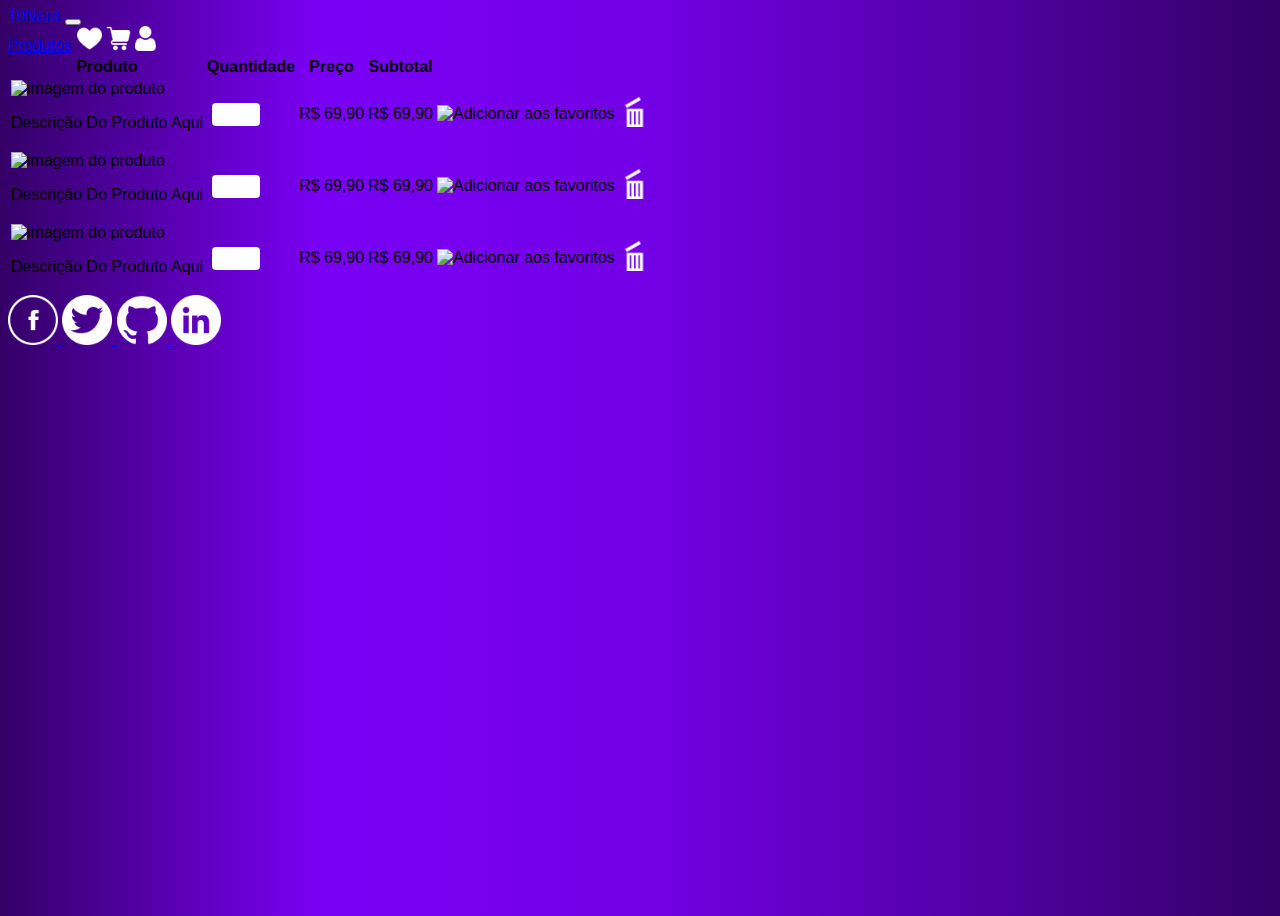
==== carrinho.html @ a5c82295 "Alterações na página de carrinhos e produtos" ====
<!DOCTYPE html>
<html lang="pt-br">

  <head>
    <meta charset="UTF-8"/>
    <meta http-equiv="X-UA-Compatible" content="IE=edge"/>
    <meta name="viewport" content="width=device-width, initial-scale=1.0"/>
    <link href="https://cdn.jsdelivr.net/npm/bootstrap@5.2.0-beta1/dist/css/bootstrap.min.css" rel="stylesheet"
      integrity="sha384-0evHe/X+R7YkIZDRvuzKMRqM+OrBnVFBL6DOitfPri4tjfHxaWutUpFmBp4vmVor" crossorigin="anonymous" />

    <link rel="stylesheet" href="assests/css/styleCarrinho.css"/>
    <link rel="stylesheet" href="assests/css/stylePadrao.css"/>
    <title>Carrinho</title>
  </head>

  <body>
    <header>
      <nav class="navbar navbar-expand-md navbar-dark bg-dark bg-opacity-25">
        <div class="container-fluid">
          <a class="navbar-brand fs-3 ms-5" href="#">10Nerd</a>
          <button class="navbar-toggler" type="button" data-bs-toggle="collapse" data-bs-target="#navbarNavAltMarkup"
            aria-controls="navbarNavAltMarkup" aria-expanded="false" aria-label="Toggle navigation">
            <span class="navbar-toggler-icon"></span>
          </button>
          <div class="collapse navbar-collapse justify-content-end" id="navbarNavAltMarkup">
            <div class="navbar-nav gap-5">
              <a class="nav-link text-light inNav-hover fs-5" href="produtos.html">Produtos</a>
              <a class="nav-link text-light inNav-hover" href="favoritos.html">
                <img src="assests/imagens/heart.png" width="25px" alt="favoritos" /></a>
              <a class="nav-link text-light inNav-hover" href="carrinho.html">
                <img src="assests/imagens/carrinho-de-compras (1).png" width="25px" alt="carrinho de compras icone" /></a>
              <a class="nav-link text-light inNav-hover" href="login.html">
                <img src="assests/imagens/user.png" width="25px" alt="icone user" /></a>
            </div>
          </div>
        </div>
      </nav>
    </header>

    <main>
      <div> 
        <template class="modelo carrinho">
        </template>

          <table class="table container text-light flex-wrap">
            <thhead class="table">
              <tr>
                <th scope="col" class="col-md-4">Produto</th>
                <th scope="col" class="">Quantidade</th>
                <th scope="col" class="">Preço</th>
                <th scope="col" class="">Subtotal</th>
                <th scope="col" class=""></th>
                <th scope="col" class=""></th>
              </tr>
            </thhead>
            <tbody  class="flex-wrap">
              <tr class="">
                <td id="tableContent1" class="gap align-items-center">
                  <img class="" src="assests/imagens/camiseta-the-boys-frente.webp" alt="imagem do produto" width="50px"> <p class="d-inline">Descrição Do Produto Aqui</p> 
                </td>
                <td>
                  <span class="number-wrapper">
                    <input class="" type="number" name="qntProdutos" id="qntProdutos">
                  </span>
                </td>
                <td class="">R$ 69,90</td>
                <td>R$ 69,90</td>
                <td class="">
                  <img class="linksParaFav" href="#" src="assests/imagens/coracao.png" alt="Adicionar aos favoritos" width="30px">
                </td>
                <td id="tabelaIcons" class="">
                  <img class="linkParaLixeira" src="assests/imagens/lixeira-aberta.png" alt="lixeira aberta" width="30px">
                </td>
              </tr>
            </tbody>

            <tbody  class="flex-wrap">
              <tr class="">
                <td id="tableContent1" class="gap align-items-center">
                  <img class="" src="assests/imagens/camiseta-the-boys-frente.webp" alt="imagem do produto" width="50px"> <p class="d-inline">Descrição Do Produto Aqui</p> 
                </td>
                <td>
                  <span class="number-wrapper">
                    <input class="" type="number" name="qntProdutos" id="qntProdutos">
                  </span>
                </td>
                <td class="">R$ 69,90</td>
                <td>R$ 69,90</td>
                <td class="">
                  <img class="linksParaFav" href="#" src="assests/imagens/coracao.png" alt="Adicionar aos favoritos" width="30px">
                </td>
                <td id="tabelaIcons" class="">
                  <img class="linkParaLixeira" src="assests/imagens/lixeira-aberta.png" alt="lixeira aberta" width="30px">
                </td>
              </tr>
            </tbody>

            <tbody  class="flex-wrap">
              <tr class="">
                <td id="tableContent1" class="gap align-items-center">
                  <img class="" src="assests/imagens/camiseta-the-boys-frente.webp" alt="imagem do produto" width="50px"> <p class="d-inline">Descrição Do Produto Aqui</p> 
                </td>
                <td>
                  <span class="number-wrapper">
                    <input class="" type="number" name="qntProdutos" id="qntProdutos">
                  </span>
                </td>
                <td class="">R$ 69,90</td>
                <td>R$ 69,90</td>
                <td class="">
                  <img class="linksParaFav" href="#" src="assests/imagens/coracao.png" alt="Adicionar aos favoritos" width="30px">
                </td>
                <td id="tabelaIcons" class="">
                  <img class="linkParaLixeira" src="assests/imagens/lixeira-aberta.png" alt="lixeira aberta" width="30px">
                </td>
              </tr>
            </tbody>
          </table>
        </div>
    </main>

    <footer>
      <div class="container p-4 pb-0">
        <section class="mb-4">
          <a class="btn-floating m-1" href="#!" role="button">   
            <img src="assests/imagens/facebook.png" alt="logo facebook" width="50px">
          </a>
          <a class="btn-floating m-1" href="#!" role="button">   
            <img src="assests/imagens/twitter.png" alt="logo twitter" width="50px">
          </a>
          <a class="btn-floating m-1" href="#!" role="button">   
            <img src="assests/imagens/github.png" alt="logo github" width="50px">
          </a>
          <a class="btn-floating m-1" href="#!" role="button">   
            <img src="assests/imagens/linkedin.png" alt="logo linkedin" width="50px">
          </a>
        </section>
      </div>

      <div>
      </div>
    </footer>

    <script src="assests/JavaScript/script_de_funcionalidade.js"></script>
    <script src="https://cdn.jsdelivr.net/npm/bootstrap@5.2.0-beta1/dist/js/bootstrap.bundle.min.js"
      integrity="sha384-pprn3073KE6tl6bjs2QrFaJGz5/SUsLqktiwsUTF55Jfv3qYSDhgCecCxMW52nD2"
      crossorigin="anonymous"></script>

  </body>
  </html>
---- assests/css/styleCarrinho.css ----
body{
  width: 100vw;
  height: 100vh;
  overflow-x: hidden;
  background-image: linear-gradient(-90deg, #330066, #5400A8, #7300E6, #7A00F5, #330066);

  font-family: 'Rajdhani', sans-serif;
}

main{
  width: 100vw;
}

#tabelaIcons{
  position: relative;
}

.linksParaFav:hover{
  cursor: pointer;
  transform: scale(1.1);
  transition: all
}

.linkParaLixeira:hover{
  cursor: pointer;
  transform: scale(1.1);
  transition: all
}

.number-wrapper{
    position: relative;
}
  
.number-wrapper input {
    padding:4px;
    margin: 0 0 0 5px;
    width:40px;
    height: 80%;
    /* border:1px solid #330066;   */
    border: none;
    border-radius: 4px;
  }

#tableContent1{
  height: 100%;
}
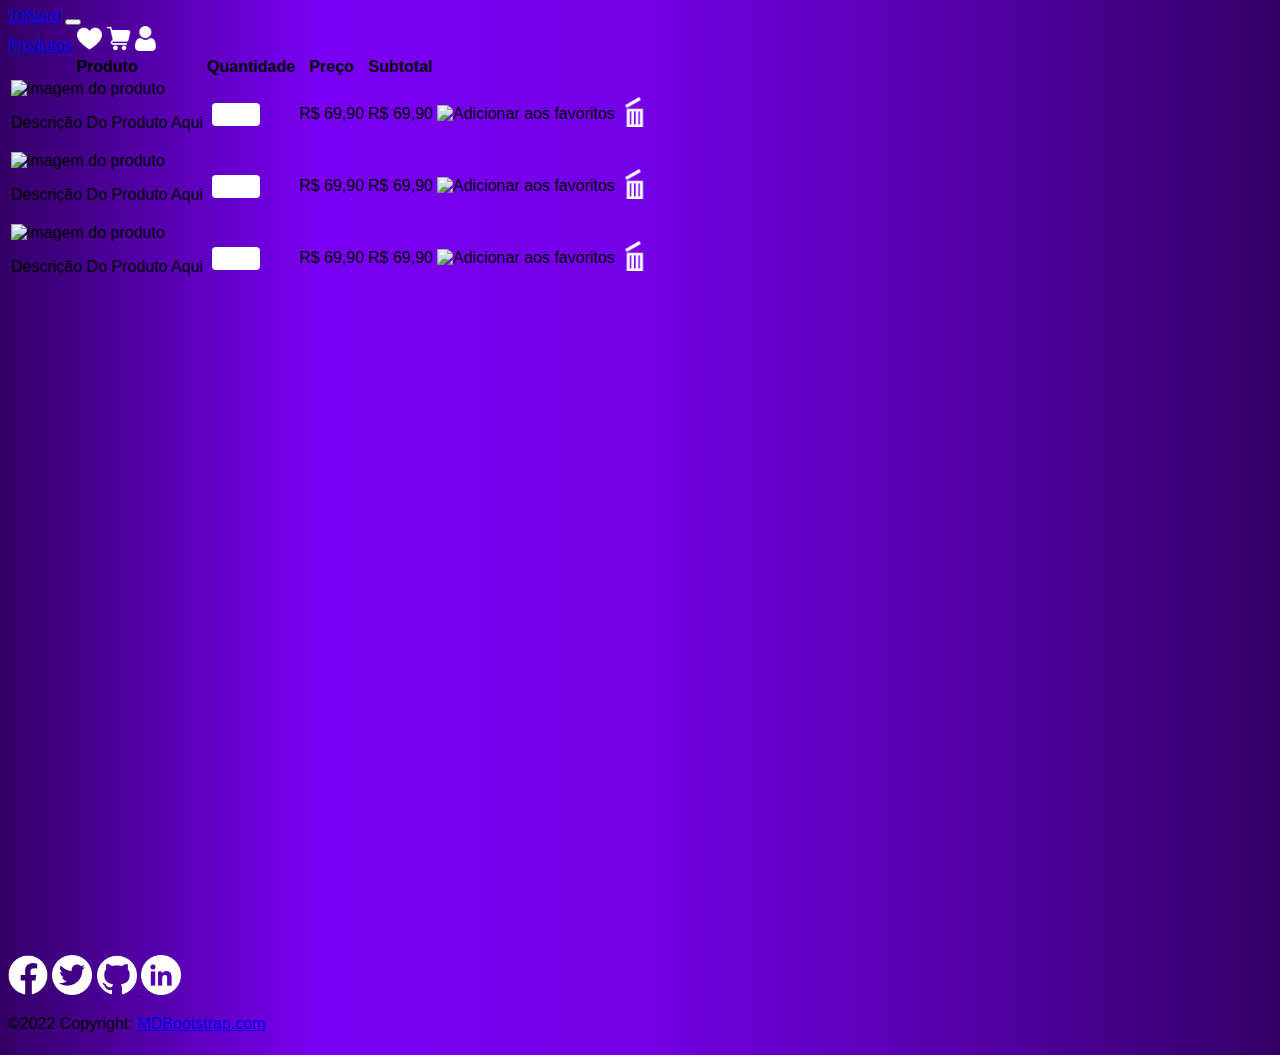
==== commit 29631873: "Footer nas páginas" ====
--- a/carrinho.html
+++ b/carrinho.html
@@ -119,25 +119,27 @@
         </div>
     </main>
 
-    <footer>
-      <div class="container p-4 pb-0">
-        <section class="mb-4">
-          <a class="btn-floating m-1" href="#!" role="button">   
-            <img src="assests/imagens/facebook.png" alt="logo facebook" width="50px">
+    <footer class="footer bg-opacity-25 bg-dark">
+      <div id="footerPrimDiv" class="container p-4 pb-0">
+        <section id="footerPrimSec" class="mb-4 d-flex justify-content-center">
+          <a class="btn-floating m-1" href="#" role="button">   
+            <img src="assests/imagens/facebook.png" alt="logo facebook" width="40px">
           </a>
-          <a class="btn-floating m-1" href="#!" role="button">   
-            <img src="assests/imagens/twitter.png" alt="logo twitter" width="50px">
+          <a class="btn-floating m-1" href="#" role="button">   
+            <img src="assests/imagens/twitter.png" alt="logo twitter" width="40px">
           </a>
-          <a class="btn-floating m-1" href="#!" role="button">   
-            <img src="assests/imagens/github.png" alt="logo github" width="50px">
+          <a class="btn-floating m-1" href="#" role="button">   
+            <img src="assests/imagens/github.png" alt="logo github" width="40px">
           </a>
-          <a class="btn-floating m-1" href="#!" role="button">   
-            <img src="assests/imagens/linkedin.png" alt="logo linkedin" width="50px">
+          <a class="btn-floating m-1" href="#" role="button">   
+            <img src="assests/imagens/linkedin.png" alt="logo linkedin" width="40px">
           </a>
         </section>
       </div>
 
-      <div>
+      <div id="footerSegDiv" class="text-center p-3 text-light">
+        ©2022 Copyright:
+        <a class="text-white" href="https://mdbootstrap.com/">MDBootstrap.com</a>
       </div>
     </footer>
 
--- a/assests/css/styleCarrinho.css
+++ b/assests/css/styleCarrinho.css
@@ -9,6 +9,7 @@
 
 main{
   width: 100vw;
+  min-height: 100vh;
 }
 
 #tabelaIcons{
@@ -44,3 +45,21 @@
 #tableContent1{
   height: 100%;
 }
+
+footer{
+  width: 100%;
+  height: 100px;
+  position: relative;
+  bottom: 0;
+  left: 0;
+  }
+
+#footerPrimDiv{
+  width: 100%;
+  height: 60%;
+}
+
+#footerSegDiv{
+  width: 100%;
+  height: 30%;
+}
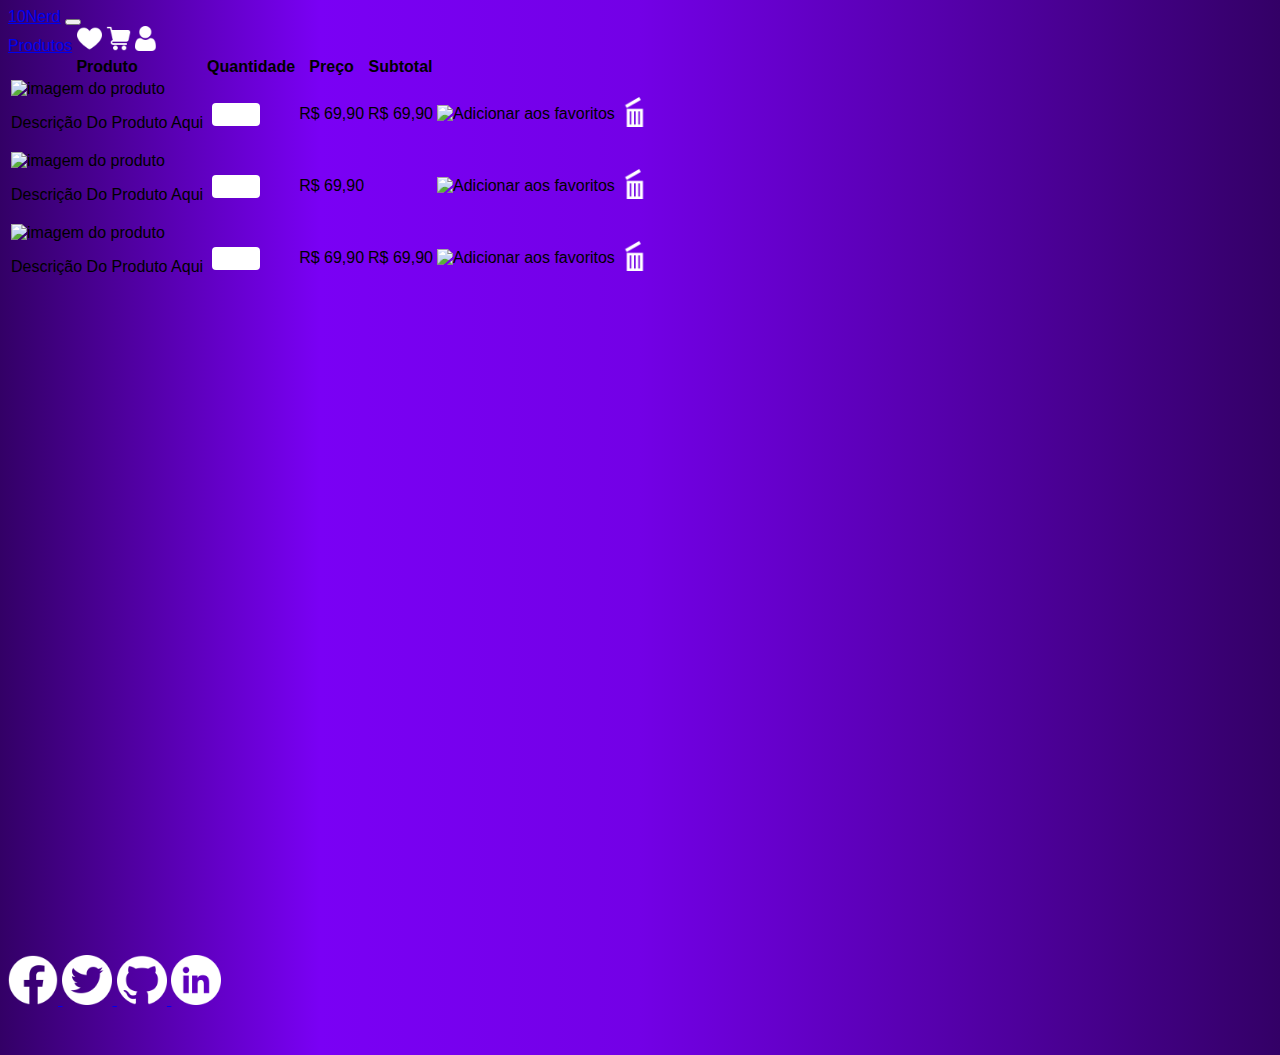
==== commit 07fdb40e: "login" ====
--- a/carrinho.html
+++ b/carrinho.html
@@ -75,19 +75,19 @@
             </tbody>
 
             <tbody  class="flex-wrap">
-              <tr class="">
+              <tr class="carrinho">
                 <td id="tableContent1" class="gap align-items-center">
                   <img class="" src="assests/imagens/camiseta-the-boys-frente.webp" alt="imagem do produto" width="50px"> <p class="d-inline">Descrição Do Produto Aqui</p> 
                 </td>
                 <td>
                   <span class="number-wrapper">
-                    <input class="" type="number" name="qntProdutos" id="qntProdutos">
+                    <input class="" type="number" name="qntProdutos" id="qntProdutos" onclick="subtotal()">
                   </span>
                 </td>
-                <td class="">R$ 69,90</td>
-                <td>R$ 69,90</td>
+                <td id="preco">R$ 69,90</td>
+                <td id="td"></td>
                 <td class="">
-                  <img class="linksParaFav" href="#" src="assests/imagens/coracao.png" alt="Adicionar aos favoritos" width="30px">
+                  <img class="linksParaFav" href="favoritos.html" src="assests/imagens/coracao.png" alt="Adicionar aos favoritos" width="30px">
                 </td>
                 <td id="tabelaIcons" class="">
                   <img class="linkParaLixeira" src="assests/imagens/lixeira-aberta.png" alt="lixeira aberta" width="30px">
@@ -119,31 +119,29 @@
         </div>
     </main>
 
-    <footer class="footer bg-opacity-25 bg-dark">
-      <div id="footerPrimDiv" class="container p-4 pb-0">
-        <section id="footerPrimSec" class="mb-4 d-flex justify-content-center">
-          <a class="btn-floating m-1" href="#" role="button">   
-            <img src="assests/imagens/facebook.png" alt="logo facebook" width="40px">
+    <footer>
+      <div class="container p-4 pb-0">
+        <section class="mb-4">
+          <a class="btn-floating m-1" href="#!" role="button">   
+            <img src="assests/imagens/facebook.png" alt="logo facebook" width="50px">
           </a>
-          <a class="btn-floating m-1" href="#" role="button">   
-            <img src="assests/imagens/twitter.png" alt="logo twitter" width="40px">
+          <a class="btn-floating m-1" href="#!" role="button">   
+            <img src="assests/imagens/twitter.png" alt="logo twitter" width="50px">
           </a>
-          <a class="btn-floating m-1" href="#" role="button">   
-            <img src="assests/imagens/github.png" alt="logo github" width="40px">
+          <a class="btn-floating m-1" href="#!" role="button">   
+            <img src="assests/imagens/github.png" alt="logo github" width="50px">
           </a>
-          <a class="btn-floating m-1" href="#" role="button">   
-            <img src="assests/imagens/linkedin.png" alt="logo linkedin" width="40px">
+          <a class="btn-floating m-1" href="#!" role="button">   
+            <img src="assests/imagens/linkedin.png" alt="logo linkedin" width="50px">
           </a>
         </section>
       </div>
 
-      <div id="footerSegDiv" class="text-center p-3 text-light">
-        ©2022 Copyright:
-        <a class="text-white" href="https://mdbootstrap.com/">MDBootstrap.com</a>
+      <div>
       </div>
     </footer>
 
-    <script src="assests/JavaScript/script_de_funcionalidade.js"></script>
+    <script src="assests/JavaScript/interacao_carrinho.js"></script>
     <script src="https://cdn.jsdelivr.net/npm/bootstrap@5.2.0-beta1/dist/js/bootstrap.bundle.min.js"
       integrity="sha384-pprn3073KE6tl6bjs2QrFaJGz5/SUsLqktiwsUTF55Jfv3qYSDhgCecCxMW52nD2"
       crossorigin="anonymous"></script>
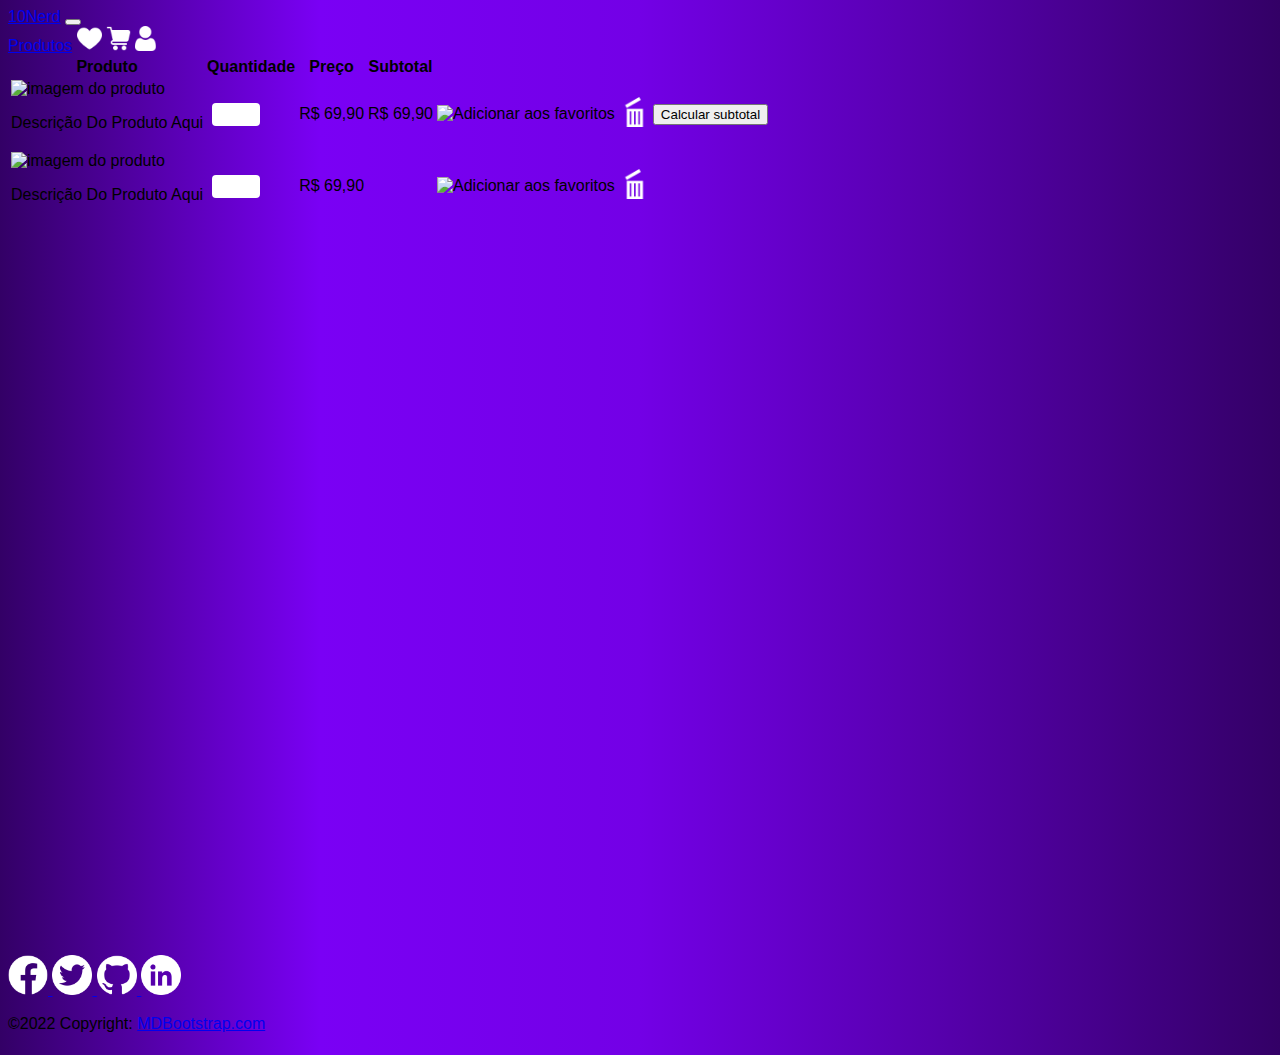
==== commit 7ba0a198: "Produtos inseridos" ====
--- a/carrinho.html
+++ b/carrinho.html
@@ -71,6 +71,7 @@
                 <td id="tabelaIcons" class="">
                   <img class="linkParaLixeira" src="assests/imagens/lixeira-aberta.png" alt="lixeira aberta" width="30px">
                 </td>
+                <td><input class="btn border text-light" type="button" value="Calcular subtotal" name="calcSubtotal" id="calcSubtotal"></td>
               </tr>
             </tbody>
 
@@ -94,50 +95,32 @@
                 </td>
               </tr>
             </tbody>
-
-            <tbody  class="flex-wrap">
-              <tr class="">
-                <td id="tableContent1" class="gap align-items-center">
-                  <img class="" src="assests/imagens/camiseta-the-boys-frente.webp" alt="imagem do produto" width="50px"> <p class="d-inline">Descrição Do Produto Aqui</p> 
-                </td>
-                <td>
-                  <span class="number-wrapper">
-                    <input class="" type="number" name="qntProdutos" id="qntProdutos">
-                  </span>
-                </td>
-                <td class="">R$ 69,90</td>
-                <td>R$ 69,90</td>
-                <td class="">
-                  <img class="linksParaFav" href="#" src="assests/imagens/coracao.png" alt="Adicionar aos favoritos" width="30px">
-                </td>
-                <td id="tabelaIcons" class="">
-                  <img class="linkParaLixeira" src="assests/imagens/lixeira-aberta.png" alt="lixeira aberta" width="30px">
-                </td>
-              </tr>
-            </tbody>
+            
           </table>
         </div>
     </main>
 
-    <footer>
-      <div class="container p-4 pb-0">
-        <section class="mb-4">
-          <a class="btn-floating m-1" href="#!" role="button">   
-            <img src="assests/imagens/facebook.png" alt="logo facebook" width="50px">
+    <footer class="footer bg-opacity-25 bg-dark">
+      <div id="footerPrimDiv" class="container p-4 pb-0">
+        <section id="footerPrimSec" class="mb-4 d-flex justify-content-center">
+          <a class="btn-floating m-1" href="#" role="button">   
+            <img src="assests/imagens/facebook.png" alt="logo facebook" width="40px">
           </a>
-          <a class="btn-floating m-1" href="#!" role="button">   
-            <img src="assests/imagens/twitter.png" alt="logo twitter" width="50px">
+          <a class="btn-floating m-1" href="#" role="button">   
+            <img src="assests/imagens/twitter.png" alt="logo twitter" width="40px">
           </a>
-          <a class="btn-floating m-1" href="#!" role="button">   
-            <img src="assests/imagens/github.png" alt="logo github" width="50px">
+          <a class="btn-floating m-1" href="#" role="button">   
+            <img src="assests/imagens/github.png" alt="logo github" width="40px">
           </a>
-          <a class="btn-floating m-1" href="#!" role="button">   
-            <img src="assests/imagens/linkedin.png" alt="logo linkedin" width="50px">
+          <a class="btn-floating m-1" href="#" role="button">   
+            <img src="assests/imagens/linkedin.png" alt="logo linkedin" width="40px">
           </a>
         </section>
       </div>
 
-      <div>
+      <div id="footerSegDiv" class="text-center p-3 text-light">
+        ©2022 Copyright:
+        <a class="text-white" href="https://mdbootstrap.com/">MDBootstrap.com</a>
       </div>
     </footer>
 
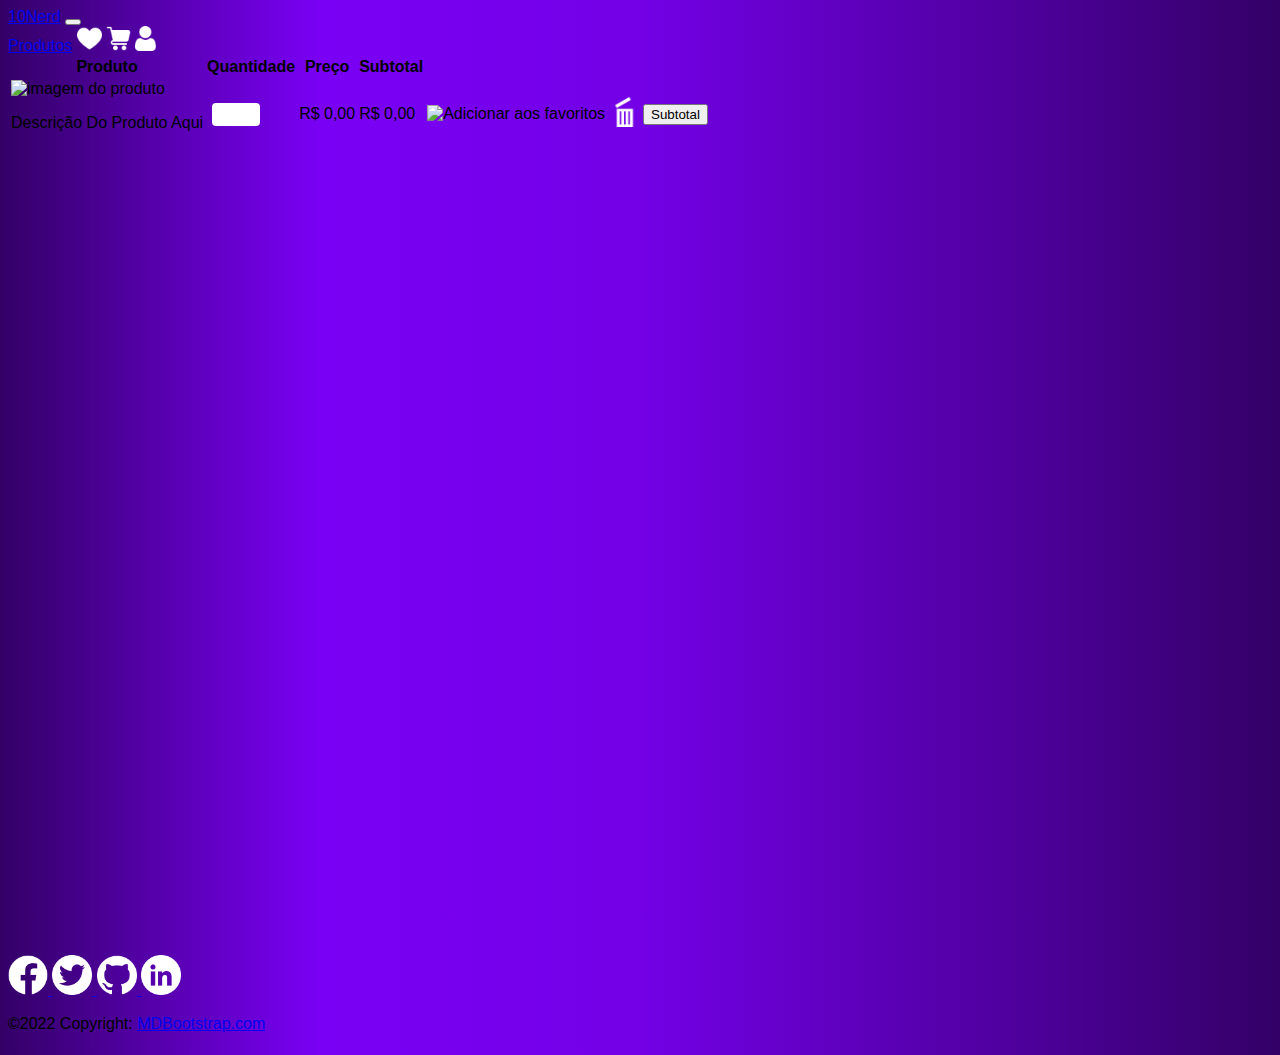
==== commit caccfffa: "Merge branch 'master' of https://github.com/sSoPHoSs/projeto_conclusao2" ====
--- a/carrinho.html
+++ b/carrinho.html
@@ -51,6 +51,7 @@
                 <th scope="col" class="">Subtotal</th>
                 <th scope="col" class=""></th>
                 <th scope="col" class=""></th>
+                <th scope="col" class=""></th>
               </tr>
             </thhead>
             <tbody  class="flex-wrap">
@@ -63,39 +64,18 @@
                     <input class="" type="number" name="qntProdutos" id="qntProdutos">
                   </span>
                 </td>
-                <td class="">R$ 69,90</td>
-                <td>R$ 69,90</td>
+                <td class="">R$ 0,00</td>
+                <td>R$ 0,00</td>
                 <td class="">
                   <img class="linksParaFav" href="#" src="assests/imagens/coracao.png" alt="Adicionar aos favoritos" width="30px">
                 </td>
                 <td id="tabelaIcons" class="">
                   <img class="linkParaLixeira" src="assests/imagens/lixeira-aberta.png" alt="lixeira aberta" width="30px">
                 </td>
-                <td><input class="btn border text-light" type="button" value="Calcular subtotal" name="calcSubtotal" id="calcSubtotal"></td>
+                <td><input class="btn border text-light" type="button" value="Subtotal" name="calcSubtotal" id="calcSubtotal"></td>
               </tr>
             </tbody>
 
-            <tbody  class="flex-wrap">
-              <tr class="carrinho">
-                <td id="tableContent1" class="gap align-items-center">
-                  <img class="" src="assests/imagens/camiseta-the-boys-frente.webp" alt="imagem do produto" width="50px"> <p class="d-inline">Descrição Do Produto Aqui</p> 
-                </td>
-                <td>
-                  <span class="number-wrapper">
-                    <input class="" type="number" name="qntProdutos" id="qntProdutos" onclick="subtotal()">
-                  </span>
-                </td>
-                <td id="preco">R$ 69,90</td>
-                <td id="td"></td>
-                <td class="">
-                  <img class="linksParaFav" href="favoritos.html" src="assests/imagens/coracao.png" alt="Adicionar aos favoritos" width="30px">
-                </td>
-                <td id="tabelaIcons" class="">
-                  <img class="linkParaLixeira" src="assests/imagens/lixeira-aberta.png" alt="lixeira aberta" width="30px">
-                </td>
-              </tr>
-            </tbody>
-            
           </table>
         </div>
     </main>
--- a/assests/css/styleCarrinho.css
+++ b/assests/css/styleCarrinho.css
@@ -63,3 +63,9 @@
   width: 100%;
   height: 30%;
 }
+
+#calcSubtotal:hover{
+  cursor: pointer;
+  color: #330066 !important;
+  background-color: white;
+}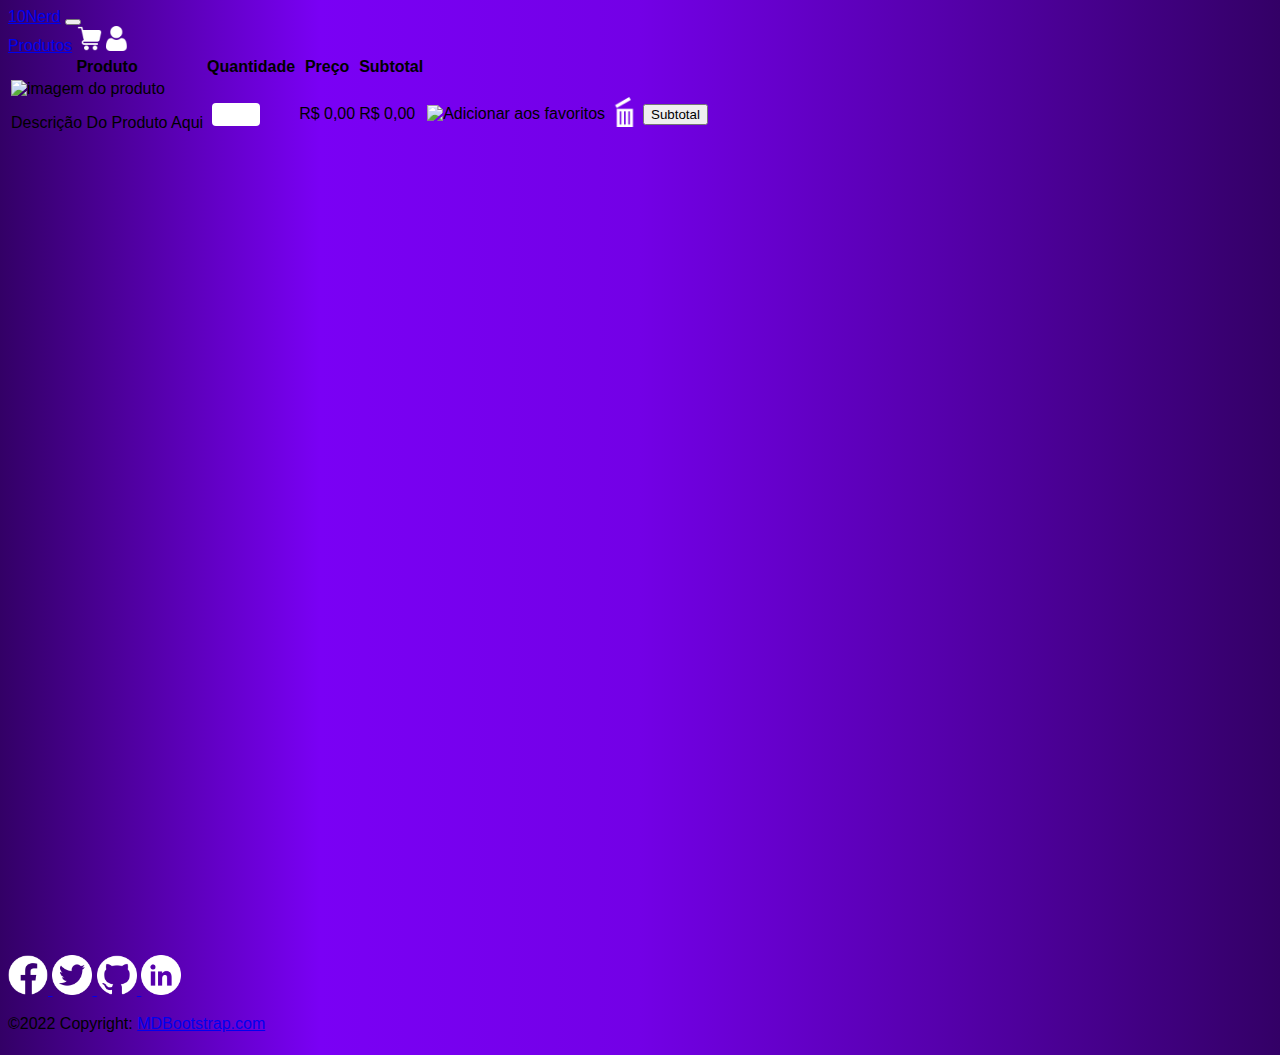
==== commit 151f3f1f: "Remoção favoritos" ====
--- a/carrinho.html
+++ b/carrinho.html
@@ -25,8 +25,8 @@
           <div class="collapse navbar-collapse justify-content-end" id="navbarNavAltMarkup">
             <div class="navbar-nav gap-5">
               <a class="nav-link text-light inNav-hover fs-5" href="produtos.html">Produtos</a>
-              <a class="nav-link text-light inNav-hover" href="favoritos.html">
-                <img src="assests/imagens/heart.png" width="25px" alt="favoritos" /></a>
+              <!-- <a class="nav-link text-light inNav-hover" href="favoritos.html">
+                <img src="assests/imagens/heart.png" width="25px" alt="favoritos" /></a> -->
               <a class="nav-link text-light inNav-hover" href="carrinho.html">
                 <img src="assests/imagens/carrinho-de-compras (1).png" width="25px" alt="carrinho de compras icone" /></a>
               <a class="nav-link text-light inNav-hover" href="login.html">
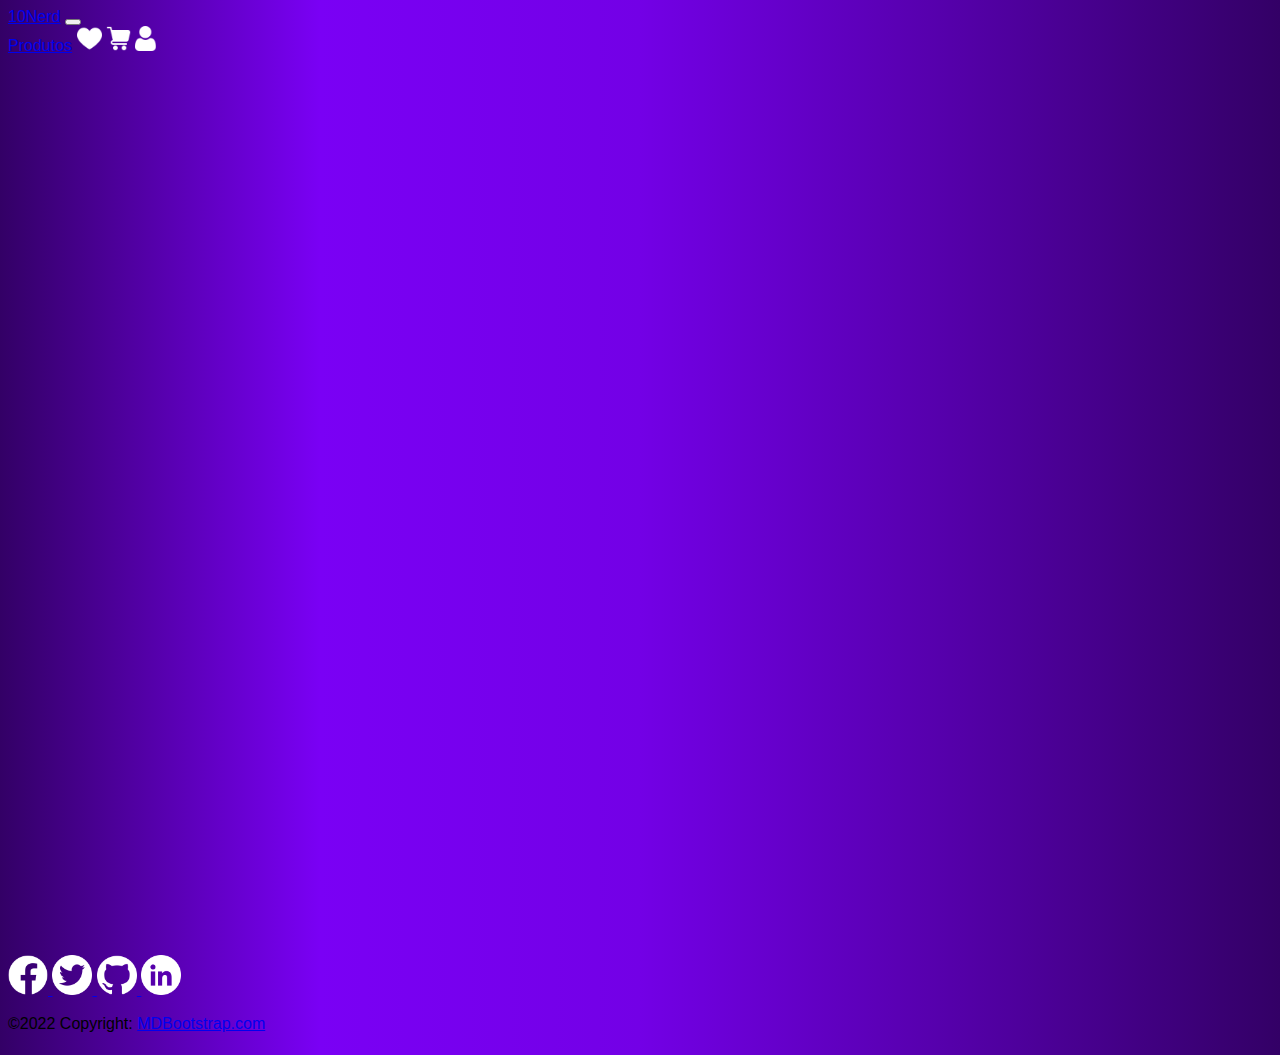
==== commit d5cde690: "finalizações de login" ====
--- a/carrinho.html
+++ b/carrinho.html
@@ -1,113 +1,78 @@
 <!DOCTYPE html>
 <html lang="pt-br">
 
-  <head>
-    <meta charset="UTF-8"/>
-    <meta http-equiv="X-UA-Compatible" content="IE=edge"/>
-    <meta name="viewport" content="width=device-width, initial-scale=1.0"/>
-    <link href="https://cdn.jsdelivr.net/npm/bootstrap@5.2.0-beta1/dist/css/bootstrap.min.css" rel="stylesheet"
-      integrity="sha384-0evHe/X+R7YkIZDRvuzKMRqM+OrBnVFBL6DOitfPri4tjfHxaWutUpFmBp4vmVor" crossorigin="anonymous" />
+<head>
+  <meta charset="UTF-8" />
+  <meta http-equiv="X-UA-Compatible" content="IE=edge" />
+  <meta name="viewport" content="width=device-width, initial-scale=1.0" />
+  <link href="https://cdn.jsdelivr.net/npm/bootstrap@5.2.0-beta1/dist/css/bootstrap.min.css" rel="stylesheet"
+    integrity="sha384-0evHe/X+R7YkIZDRvuzKMRqM+OrBnVFBL6DOitfPri4tjfHxaWutUpFmBp4vmVor" crossorigin="anonymous" />
 
-    <link rel="stylesheet" href="assests/css/styleCarrinho.css"/>
-    <link rel="stylesheet" href="assests/css/stylePadrao.css"/>
-    <title>Carrinho</title>
-  </head>
+  <link rel="stylesheet" href="assests/css/styleCarrinho.css" />
+  <link rel="stylesheet" href="assests/css/stylePadrao.css" />
+  <title>Carrinho</title>
+</head>
 
-  <body>
-    <header>
-      <nav class="navbar navbar-expand-md navbar-dark bg-dark bg-opacity-25">
-        <div class="container-fluid">
-          <a class="navbar-brand fs-3 ms-5" href="#">10Nerd</a>
-          <button class="navbar-toggler" type="button" data-bs-toggle="collapse" data-bs-target="#navbarNavAltMarkup"
-            aria-controls="navbarNavAltMarkup" aria-expanded="false" aria-label="Toggle navigation">
-            <span class="navbar-toggler-icon"></span>
-          </button>
-          <div class="collapse navbar-collapse justify-content-end" id="navbarNavAltMarkup">
-            <div class="navbar-nav gap-5">
-              <a class="nav-link text-light inNav-hover fs-5" href="produtos.html">Produtos</a>
-              <!-- <a class="nav-link text-light inNav-hover" href="favoritos.html">
-                <img src="assests/imagens/heart.png" width="25px" alt="favoritos" /></a> -->
-              <a class="nav-link text-light inNav-hover" href="carrinho.html">
-                <img src="assests/imagens/carrinho-de-compras (1).png" width="25px" alt="carrinho de compras icone" /></a>
-              <a class="nav-link text-light inNav-hover" href="login.html">
-                <img src="assests/imagens/user.png" width="25px" alt="icone user" /></a>
-            </div>
+<body>
+  <header>
+    <nav class="navbar navbar-expand-md navbar-dark bg-dark bg-opacity-25">
+      <div class="container-fluid">
+        <a class="navbar-brand fs-3 ms-5" href="#">10Nerd</a>
+        <button class="navbar-toggler" type="button" data-bs-toggle="collapse" data-bs-target="#navbarNavAltMarkup"
+          aria-controls="navbarNavAltMarkup" aria-expanded="false" aria-label="Toggle navigation">
+          <span class="navbar-toggler-icon"></span>
+        </button>
+        <div class="collapse navbar-collapse justify-content-end" id="navbarNavAltMarkup">
+          <div class="navbar-nav gap-5">
+            <a class="nav-link text-light inNav-hover fs-5" href="produtos.html">Produtos</a>
+            <a class="nav-link text-light inNav-hover" href="favoritos.html">
+              <img src="assests/imagens/heart.png" width="25px" alt="favoritos" /></a>
+            <a class="nav-link text-light inNav-hover" href="carrinho.html">
+              <img src="assests/imagens/carrinho-de-compras (1).png" width="25px" alt="carrinho de compras icone" /></a>
+            <a class="nav-link text-light inNav-hover" href="login.html">
+              <img src="assests/imagens/user.png" width="25px" alt="icone user" /></a>
           </div>
         </div>
-      </nav>
-    </header>
+      </div>
+    </nav>
+  </header>
 
-    <main>
-      <div> 
-        <template class="modelo carrinho">
-        </template>
+  <main>
+    <div id="garagem_compras">
 
-          <table class="table container text-light flex-wrap">
-            <thhead class="table">
-              <tr>
-                <th scope="col" class="col-md-4">Produto</th>
-                <th scope="col" class="">Quantidade</th>
-                <th scope="col" class="">Preço</th>
-                <th scope="col" class="">Subtotal</th>
-                <th scope="col" class=""></th>
-                <th scope="col" class=""></th>
-                <th scope="col" class=""></th>
-              </tr>
-            </thhead>
-            <tbody  class="flex-wrap">
-              <tr class="">
-                <td id="tableContent1" class="gap align-items-center">
-                  <img class="" src="assests/imagens/camiseta-the-boys-frente.webp" alt="imagem do produto" width="50px"> <p class="d-inline">Descrição Do Produto Aqui</p> 
-                </td>
-                <td>
-                  <span class="number-wrapper">
-                    <input class="" type="number" name="qntProdutos" id="qntProdutos">
-                  </span>
-                </td>
-                <td class="">R$ 0,00</td>
-                <td>R$ 0,00</td>
-                <td class="">
-                  <img class="linksParaFav" href="#" src="assests/imagens/coracao.png" alt="Adicionar aos favoritos" width="30px">
-                </td>
-                <td id="tabelaIcons" class="">
-                  <img class="linkParaLixeira" src="assests/imagens/lixeira-aberta.png" alt="lixeira aberta" width="30px">
-                </td>
-                <td><input class="btn border text-light" type="button" value="Subtotal" name="calcSubtotal" id="calcSubtotal"></td>
-              </tr>
-            </tbody>
 
-          </table>
-        </div>
-    </main>
+    </div>
+  </main>
 
-    <footer class="footer bg-opacity-25 bg-dark">
-      <div id="footerPrimDiv" class="container p-4 pb-0">
-        <section id="footerPrimSec" class="mb-4 d-flex justify-content-center">
-          <a class="btn-floating m-1" href="#" role="button">   
-            <img src="assests/imagens/facebook.png" alt="logo facebook" width="40px">
-          </a>
-          <a class="btn-floating m-1" href="#" role="button">   
-            <img src="assests/imagens/twitter.png" alt="logo twitter" width="40px">
-          </a>
-          <a class="btn-floating m-1" href="#" role="button">   
-            <img src="assests/imagens/github.png" alt="logo github" width="40px">
-          </a>
-          <a class="btn-floating m-1" href="#" role="button">   
-            <img src="assests/imagens/linkedin.png" alt="logo linkedin" width="40px">
-          </a>
-        </section>
-      </div>
+  <footer class="footer bg-opacity-25 bg-dark">
+    <div id="footerPrimDiv" class="container p-4 pb-0">
+      <section id="footerPrimSec" class="mb-4 d-flex justify-content-center">
+        <a class="btn-floating m-1" href="#" role="button">
+          <img src="assests/imagens/facebook.png" alt="logo facebook" width="40px">
+        </a>
+        <a class="btn-floating m-1" href="#" role="button">
+          <img src="assests/imagens/twitter.png" alt="logo twitter" width="40px">
+        </a>
+        <a class="btn-floating m-1" href="#" role="button">
+          <img src="assests/imagens/github.png" alt="logo github" width="40px">
+        </a>
+        <a class="btn-floating m-1" href="#" role="button">
+          <img src="assests/imagens/linkedin.png" alt="logo linkedin" width="40px">
+        </a>
+      </section>
+    </div>
 
-      <div id="footerSegDiv" class="text-center p-3 text-light">
-        ©2022 Copyright:
-        <a class="text-white" href="https://mdbootstrap.com/">MDBootstrap.com</a>
-      </div>
-    </footer>
+    <div id="footerSegDiv" class="text-center p-3 text-light">
+      ©2022 Copyright:
+      <a class="text-white" href="https://mdbootstrap.com/">MDBootstrap.com</a>
+    </div>
+  </footer>
 
-    <script src="assests/JavaScript/interacao_carrinho.js"></script>
-    <script src="https://cdn.jsdelivr.net/npm/bootstrap@5.2.0-beta1/dist/js/bootstrap.bundle.min.js"
-      integrity="sha384-pprn3073KE6tl6bjs2QrFaJGz5/SUsLqktiwsUTF55Jfv3qYSDhgCecCxMW52nD2"
-      crossorigin="anonymous"></script>
+  <script src="assests/JavaScript/implementacoes_de_funcionalidades.js"></script>
+  <script src="https://cdn.jsdelivr.net/npm/bootstrap@5.2.0-beta1/dist/js/bootstrap.bundle.min.js"
+    integrity="sha384-pprn3073KE6tl6bjs2QrFaJGz5/SUsLqktiwsUTF55Jfv3qYSDhgCecCxMW52nD2"
+    crossorigin="anonymous"></script>
 
-  </body>
-  </html>+</body>
+
+</html>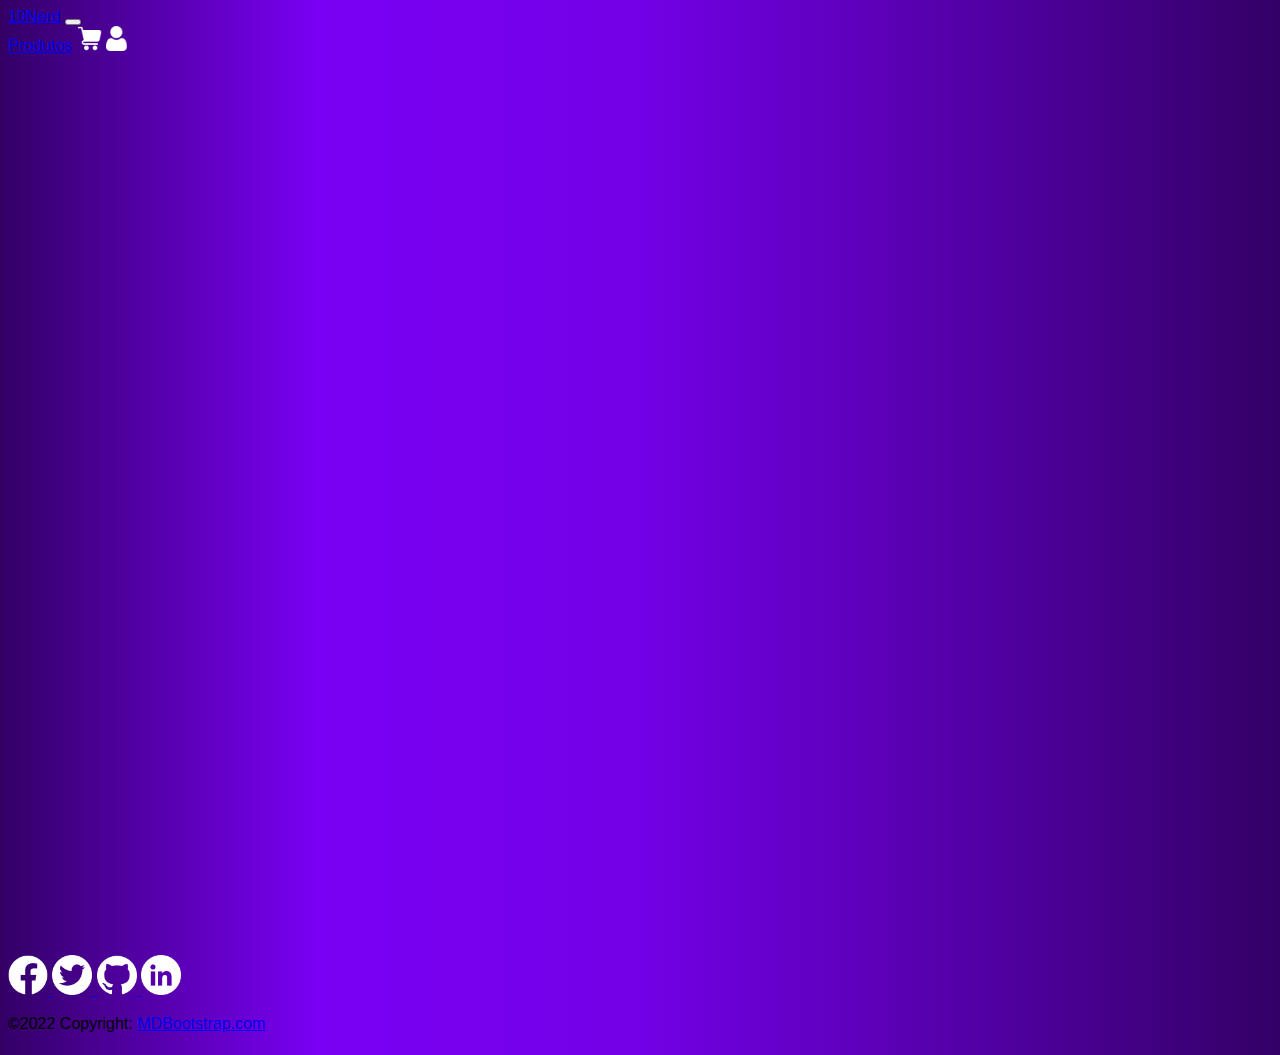
==== commit c70e27cf: "Merge branch 'master' of https://github.com/sSoPHoSs/projeto_conclusao2" ====
--- a/carrinho.html
+++ b/carrinho.html
@@ -13,24 +13,25 @@
   <title>Carrinho</title>
 </head>
 
-<body>
-  <header>
-    <nav class="navbar navbar-expand-md navbar-dark bg-dark bg-opacity-25">
-      <div class="container-fluid">
-        <a class="navbar-brand fs-3 ms-5" href="#">10Nerd</a>
-        <button class="navbar-toggler" type="button" data-bs-toggle="collapse" data-bs-target="#navbarNavAltMarkup"
-          aria-controls="navbarNavAltMarkup" aria-expanded="false" aria-label="Toggle navigation">
-          <span class="navbar-toggler-icon"></span>
-        </button>
-        <div class="collapse navbar-collapse justify-content-end" id="navbarNavAltMarkup">
-          <div class="navbar-nav gap-5">
-            <a class="nav-link text-light inNav-hover fs-5" href="produtos.html">Produtos</a>
-            <a class="nav-link text-light inNav-hover" href="favoritos.html">
-              <img src="assests/imagens/heart.png" width="25px" alt="favoritos" /></a>
-            <a class="nav-link text-light inNav-hover" href="carrinho.html">
-              <img src="assests/imagens/carrinho-de-compras (1).png" width="25px" alt="carrinho de compras icone" /></a>
-            <a class="nav-link text-light inNav-hover" href="login.html">
-              <img src="assests/imagens/user.png" width="25px" alt="icone user" /></a>
+  <body>
+    <header>
+      <nav class="navbar navbar-expand-md navbar-dark bg-dark bg-opacity-25">
+        <div class="container-fluid">
+          <a class="navbar-brand fs-3 ms-5" href="#">10Nerd</a>
+          <button class="navbar-toggler" type="button" data-bs-toggle="collapse" data-bs-target="#navbarNavAltMarkup"
+            aria-controls="navbarNavAltMarkup" aria-expanded="false" aria-label="Toggle navigation">
+            <span class="navbar-toggler-icon"></span>
+          </button>
+          <div class="collapse navbar-collapse justify-content-end" id="navbarNavAltMarkup">
+            <div class="navbar-nav gap-5">
+              <a class="nav-link text-light inNav-hover fs-5" href="produtos.html">Produtos</a>
+              <!-- <a class="nav-link text-light inNav-hover" href="favoritos.html">
+                <img src="assests/imagens/heart.png" width="25px" alt="favoritos" /></a> -->
+              <a class="nav-link text-light inNav-hover" href="carrinho.html">
+                <img src="assests/imagens/carrinho-de-compras (1).png" width="25px" alt="carrinho de compras icone" /></a>
+              <a class="nav-link text-light inNav-hover" href="login.html">
+                <img src="assests/imagens/user.png" width="25px" alt="icone user" /></a>
+            </div>
           </div>
         </div>
       </div>
